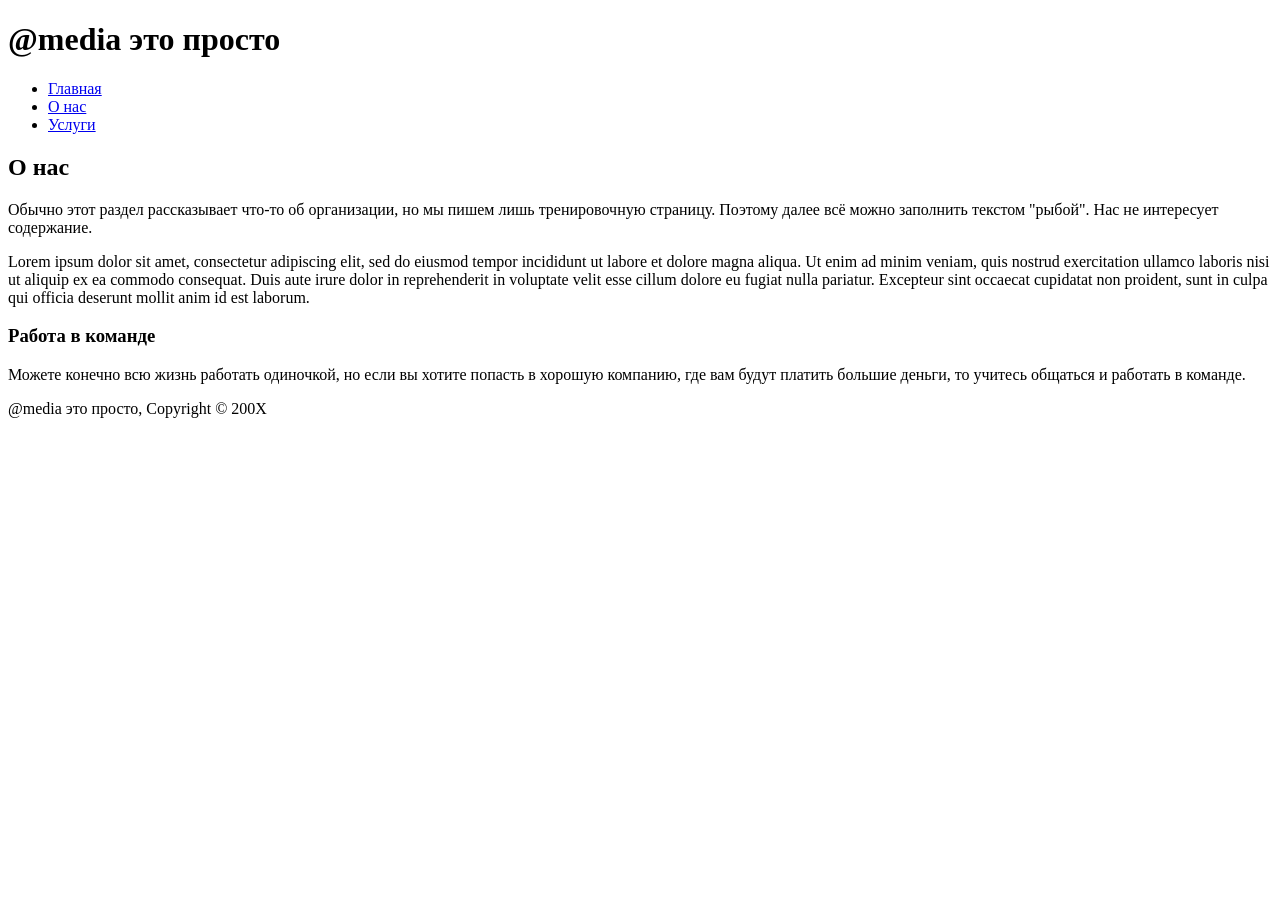
==== about.html @ 255feb37 "Add files via upload" ====
<!DOCTYPE html>
<html>
<head>
  <meta charset="utf-8">
  <meta name="viewport" content="width=device-width">
  <meta name="description" content="Пример для изучения правила @media">
  <title>@media</title>
  <link rel="stylesheet" href="css/style.css">
  <link rel="stylesheet" href="css/font-awesome.min.css">
</head>
<body>
  <header>
    <div class="container">
      <div>
        <h1><span class="fa fa-rocket"></span> <span class="highlight">@media</span> это просто</h1>
      </div>
      <nav>
        <ul>
          <li><a href="index.html">Главная</a></li>
          <li class="current"><a href="about.html">О нас</a></li>
          <li><a href="services.html">Услуги</a></li>
        </ul>
      </nav>
    </div>
  </header>

  <main>
    <div class="container">
      <article id="main-col">
        <h1 class="page-title">О нас</h1>
        <p>
          Обычно этот раздел рассказывает что-то об организации, но мы пишем лишь тренировочную страницу.
          Поэтому далее всё можно заполнить текстом "рыбой". Нас не интересует содержание.
        </p>
        <p class="dark">
          Lorem ipsum dolor sit amet, consectetur adipiscing elit, sed do eiusmod
          tempor incididunt ut labore et dolore magna aliqua. Ut enim ad minim veniam,
          quis nostrud exercitation ullamco laboris nisi ut aliquip ex ea commodo
          consequat. Duis aute irure dolor in reprehenderit in voluptate velit esse
          cillum dolore eu fugiat nulla pariatur. Excepteur sint occaecat cupidatat non
          proident, sunt in culpa qui officia deserunt mollit anim id est laborum.
        </p>
      </article>
      <aside id="sidebar">
        <div class="dark">
          <h3><span class="fa fa-users"></span> Работа в команде</h3>
          <p>Можете конечно всю жизнь работать одиночкой, но если вы хотите попасть
          в хорошую компанию, где вам будут платить большие деньги,
          то учитесь общаться и работать в команде.</p>
        </div>
      </aside>
    </div>
  </main>

  <footer>
    <p>@media это просто, Copyright &copy; 200X</p>
  </footer>
</body>
</html>
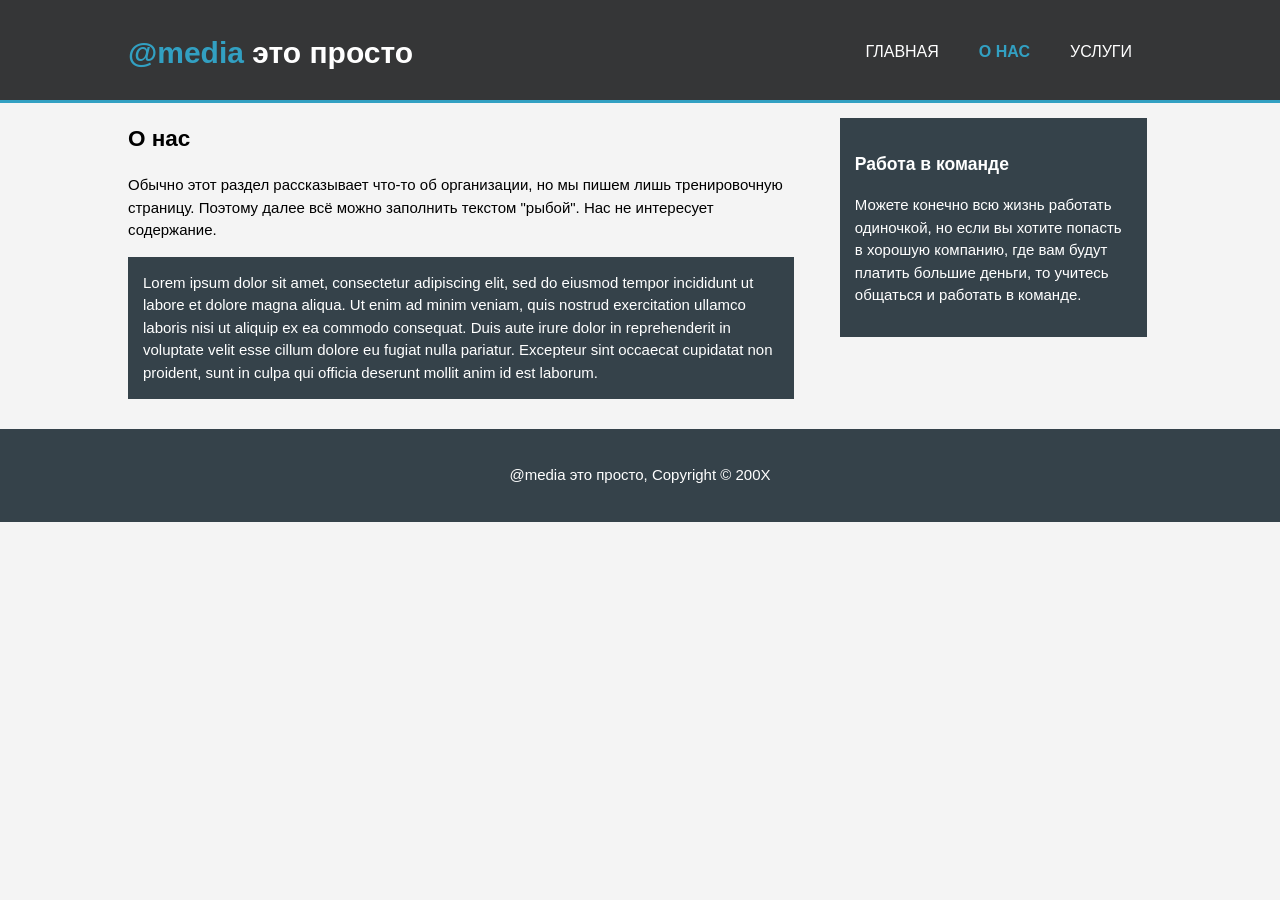
==== commit 4091451a: "about.html" ====
--- a/about.html
+++ b/about.html
@@ -5,8 +5,7 @@
   <meta name="viewport" content="width=device-width">
   <meta name="description" content="Пример для изучения правила @media">
   <title>@media</title>
-  <link rel="stylesheet" href="css/style.css">
-  <link rel="stylesheet" href="css/font-awesome.min.css">
+  <link rel="stylesheet" href="style.css">
 </head>
 <body>
   <header>
@@ -56,4 +55,4 @@
     <p>@media это просто, Copyright &copy; 200X</p>
   </footer>
 </body>
-</html>+</html>
--- a/style.css
+++ b/style.css
@@ -0,0 +1,208 @@
+body {
+  font: 15px/1.5 Arial, Helvetica, sans-serif;
+  padding: 0;
+  margin: 0;
+  background-color: #f4f4f4;
+}
+
+.container {
+  width: 80%;
+  margin: auto;
+  overflow: hidden;
+}
+
+.dark {
+  padding: 15px;
+  background: #35424a;
+  color: #ffffff;
+  margin-top: 10px;
+  margin-bottom: 10px;
+}
+
+ul {
+  margin: 0;
+  padding: 0;
+}
+
+/* Header */
+header {
+  background: #353637;
+  color: #ffffff;
+  padding-top: 30px;
+  min-height: 70px;
+  border-bottom: #32a0c2 3px solid;
+}
+
+header a {
+  color: #ffffff;
+  text-decoration: none;
+  text-transform: uppercase;
+  font-size: 16px;
+}
+
+header li {
+  float: left;
+  display: inline;
+  padding: 0 20px 0 20px;
+}
+
+.container > div {
+  float: left;
+}
+
+.container > div > h1 {
+  margin: 0;
+}
+
+header nav {
+  float: right;
+  margin-top: 10px;
+}
+
+.container > div > h1 > span:nth-child(2),
+header .current a {
+  color: #32a0c2;
+  font-weight: bold;
+}
+
+header a:hover {
+  color: #cccccc;
+  font-weight: bold;
+}
+
+/* Showcase */
+#showcase {
+  min-height: 400px;
+  background: url('../img/headerbg.jpg') no-repeat center;
+  background-size: cover;
+  text-align: center;
+  color: #ffffff;
+}
+
+#showcase h1 {
+  margin-top: 100px;
+  font-size: 55px;
+  margin-bottom: 10px;
+}
+
+#showcase p {
+  font-size: 20px;
+}
+
+/* Newsletter */
+#newsletter {
+  padding: 15px;
+  color: #ffffff;
+  background: #353637;
+}
+
+#newsletter h1 {
+  float: left;
+}
+
+#newsletter form {
+  float: right;
+  margin-top: 15px;
+}
+
+#newsletter input[type="email"] {
+  padding: 4px;
+  height: 25px;
+  width: 250px;
+}
+
+.button_1 {
+  height: 38px;
+  background: #cccccc;
+  border: 0;
+  padding-left: 20px;
+  padding-right: 20px;
+  color: #353637;
+}
+
+#boxes {
+  margin-top: 20px;
+}
+
+#boxes .box {
+  float: left;
+  text-align: center;
+  width: 30%;
+  padding: 10px;
+}
+
+footer {
+  padding: 20px;
+  margin-top: 20px;
+  color: #ffffff;
+  background-color: #35424a;
+  text-align: center;
+}
+
+/* Sidebar */
+aside#sidebar {
+  float: right;
+  width: 30%;
+  padding: 5px;
+}
+
+article#main-col {
+  float: left;
+  width: 65%;
+}
+
+aside#sidebar input,
+aside#sidebar textarea {
+  width: 90%;
+  padding: 5px;
+}
+
+/* Services */
+ul#services li {
+  list-style: none;
+  padding: 20px;
+  border: #cccccc solid 1px;
+  margin-bottom: 5px;
+  background: #32a0c2;
+}
+
+ul#services h3 {
+  border-bottom: #353637 solid 1px;
+}
+
+/* Adaptive @media */
+@media (max-width: 768px) {
+  .container > div,
+  header nav,
+  header nav li,
+  #newsletter h1,
+  #newsletter form,
+  #boxes .box,
+  article#main-col,
+  aside#sidebar {
+    float: none;
+    text-align: center;
+    width: 100%;
+  }
+
+  header {
+    padding-bottom: 20px;
+  }
+
+  #showcase h1 {
+    margin-top: 40px;
+  }
+
+  #newsletter button {
+    display: block;
+    width: 100%;
+  }
+
+  #newsletter form input[type="email"],
+  .contact input,
+  .contact textarea,
+  .contact label {
+    width: 100%;
+    margin-bottom: 5px;
+  }
+}
